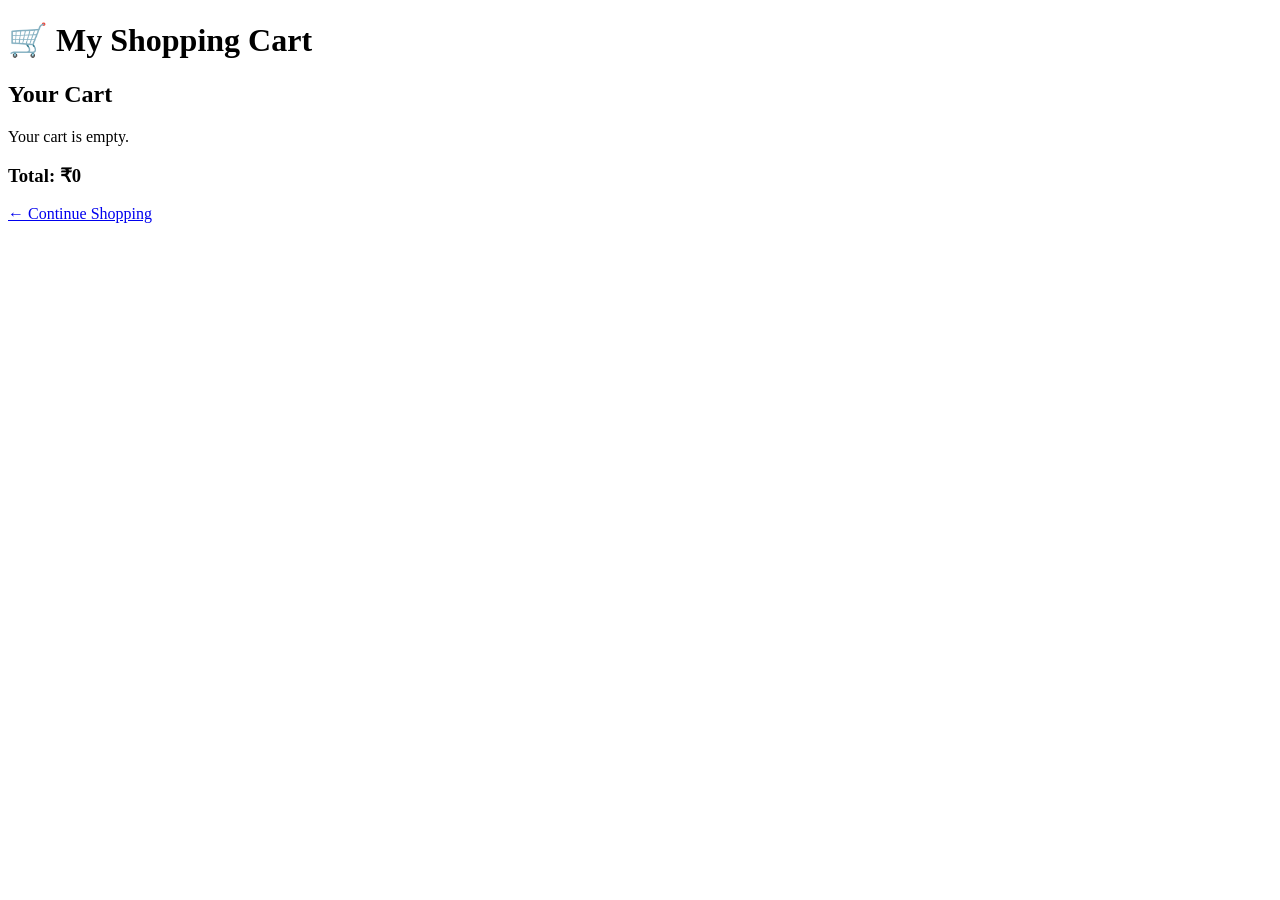
==== Cart.html @ 5e27bbfb "Create Cart.html" ====
<!DOCTYPE html>
<html>
<head>
    <title>Shopping Cart</title>
    <link rel="stylesheet" href="style.css">
</head>

<body>

    <header>
        <h1>🛒 My Shopping Cart</h1>
    </header>

    <h2>Your Cart</h2>

    <div id="cartItems">
        <p>Your cart is empty.</p>
    </div>

    <h3 id="total">Total: ₹0</h3>

    <a href="index.html">← Continue Shopping</a>

    <script src="script.js"></script>

</body>
</html>
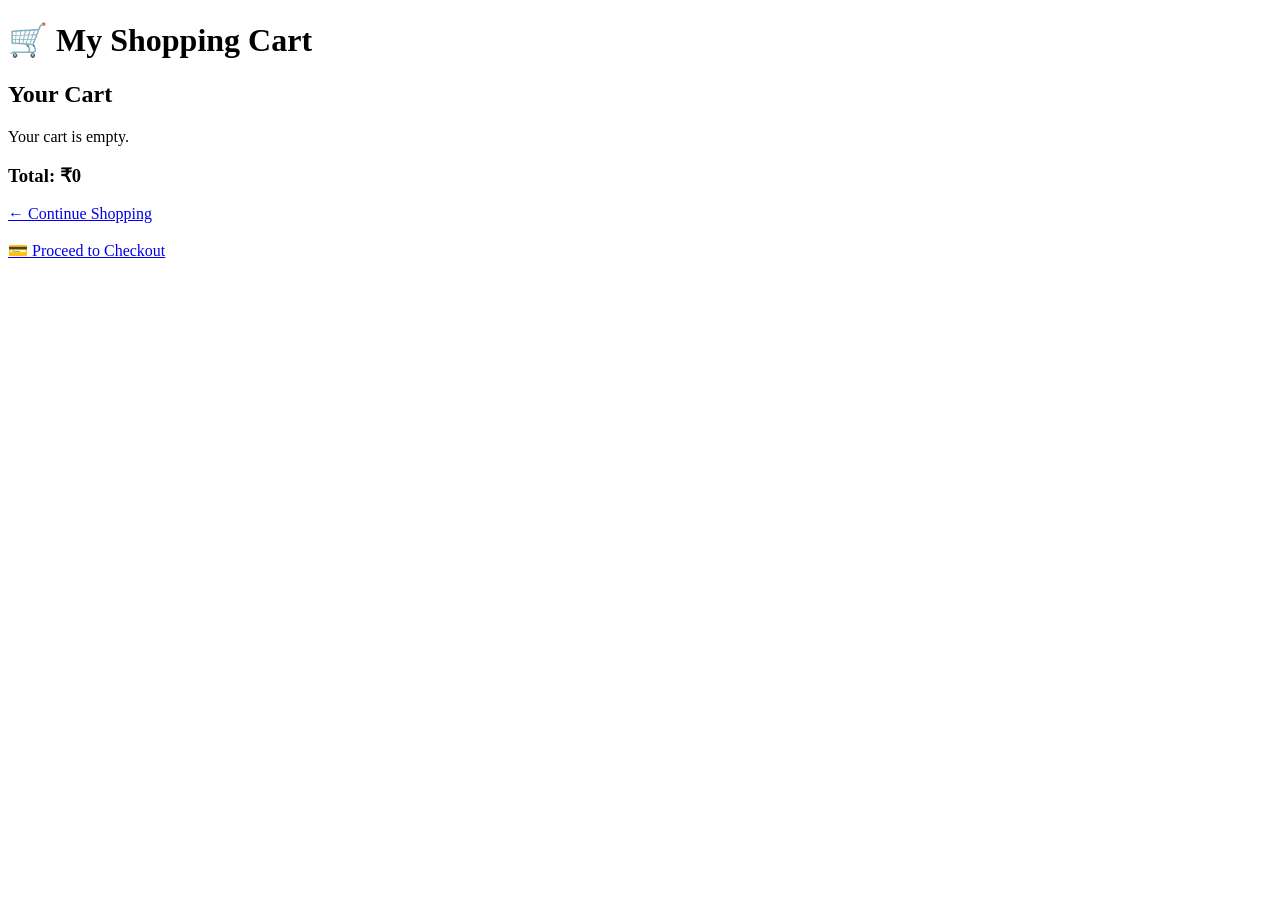
==== commit 16d54d11: "Update Cart.html" ====
--- a/Cart.html
+++ b/Cart.html
@@ -19,8 +19,13 @@
 
     <h3 id="total">Total: ₹0</h3>
 
-    <a href="index.html">← Continue Shopping</a>
+   
+<a href="index.html">← Continue Shopping</a>
+                                            
 
+<br><br>
+
+<a href="checkout.html">💳 Proceed to Checkout</a>
     <script src="script.js"></script>
 
 </body>
